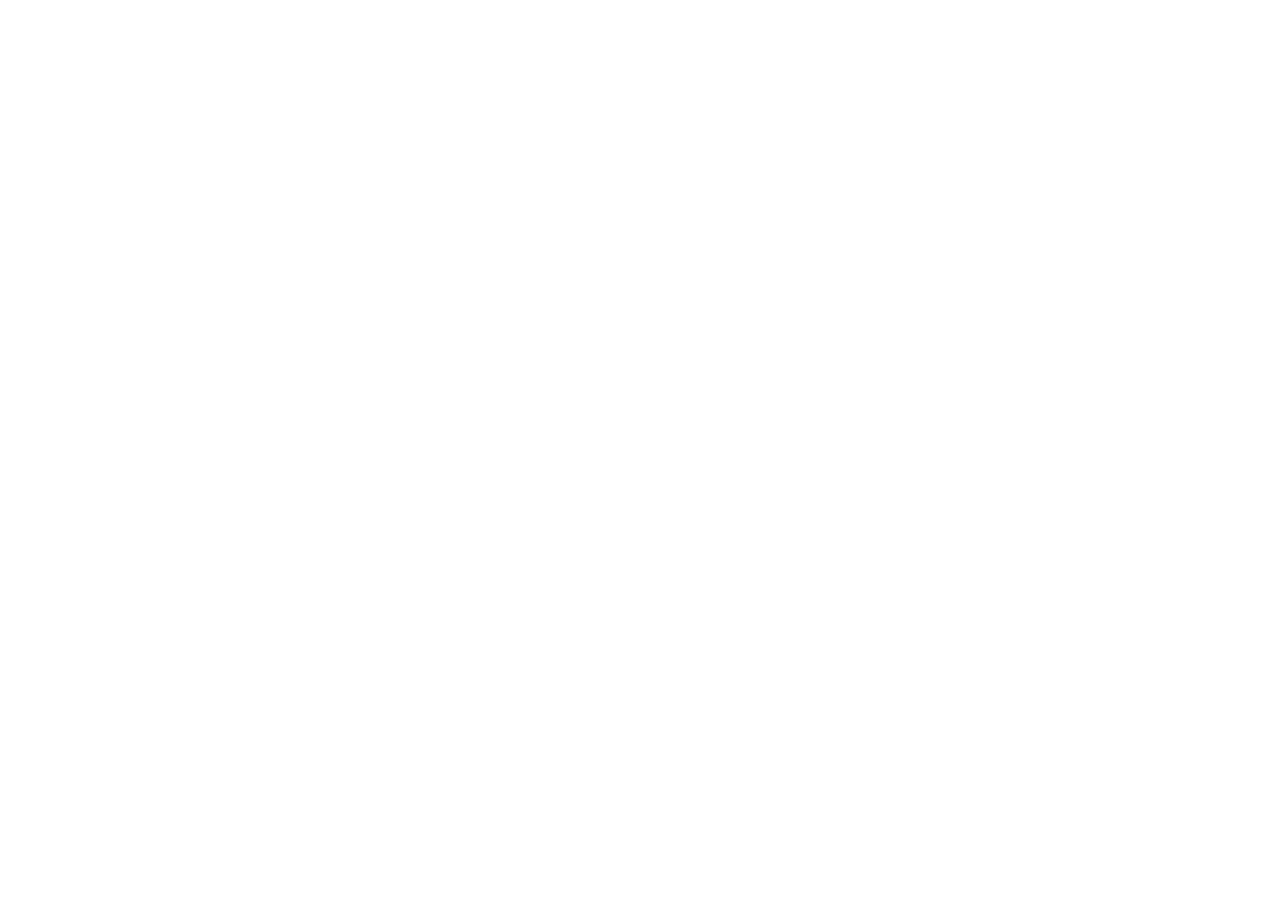
==== task_1.validation/index.html @ 36d5e7a4 "added new html file for task 1.validation" ====
<!DOCTYPE html>
<html>

  <head>
    <meta charset="utf-8">
    <meta name="viewport" content="width=device-width, initial-scale=1.0">
    <link rel="stylesheet" type="text/css" href="style.css">
    <title>task_1.validation</title>
  </head>

  <body>
    <div class="container">
      <div class="center_container">
      </div>
    </div>

    <script src="https://momentjs.com/downloads/moment.min.js"></script>
    <script type="text/javascript" src="script.js"></script>
  </body>
</html>
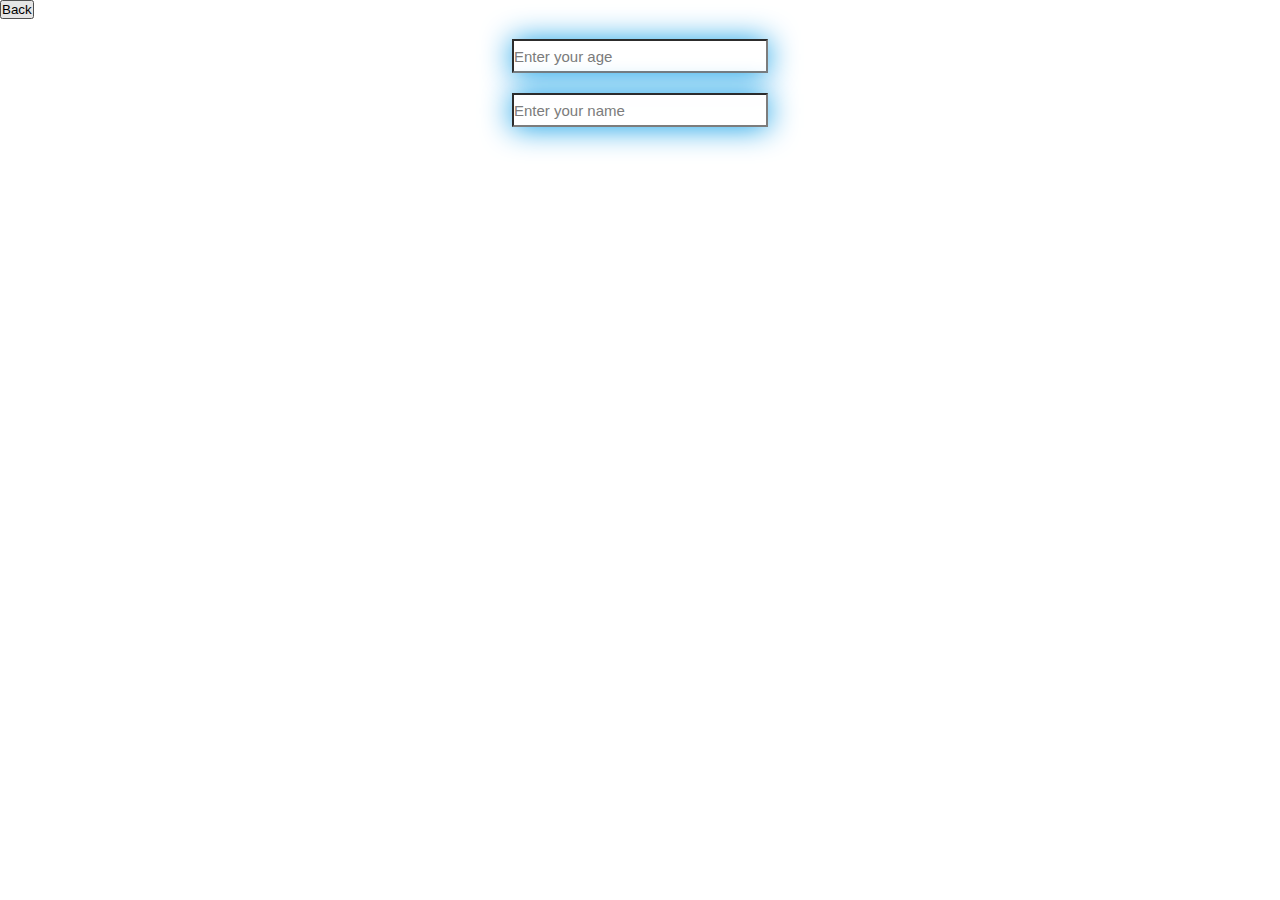
==== commit 9cc7ae2d: "added tag a and button, removed meta" ====
--- a/task_1.validation/index.html
+++ b/task_1.validation/index.html
@@ -3,13 +3,13 @@
 
   <head>
     <meta charset="utf-8">
-    <meta name="viewport" content="width=device-width, initial-scale=1.0">
     <link rel="stylesheet" type="text/css" href="style.css">
     <title>task_1.validation</title>
   </head>
 
   <body>
     <div class="container">
+      <a href="../index.html"><button class="button_back">Back</button></a>
       <div class="center_container">
       </div>
     </div>
@@ -17,4 +17,5 @@
     <script src="https://momentjs.com/downloads/moment.min.js"></script>
     <script type="text/javascript" src="script.js"></script>
   </body>
+
 </html>--- a/task_1.validation/style.css
+++ b/task_1.validation/style.css
@@ -0,0 +1,54 @@
+* {
+  padding: 0;
+  margin: 0;
+}
+
+body {
+  background-image: url('http://t.wallpaperweb.org/wallpaper/nature/1920x1080/Best_Real_World_Full_HD_0009.jpg');
+  background-repeat: no-repeat;
+  background-size: cover;
+}
+
+.container {
+  width: 100%;
+}
+
+.center_container {
+  width: 20%;
+  margin: 0 auto;
+}
+
+form {
+  display: flex;
+  flex-flow: column wrap;
+}
+
+input {
+  margin-top: 20px;
+  height: 30px;
+  font-size: 15px;
+  box-shadow: 0 1px 30px 0 #0099e6;
+  opacity: 0.95;
+  outline: none;
+}
+
+input:focus {
+  box-shadow: 0 7px 40px 0 #33bbff;
+  opacity: 1;
+}
+
+input[type="submit"] {
+  background-color: #006666;
+  color: #ffffff;
+  outline: none;
+  border: none;
+  box-shadow: 0 1px 30px 0 #00cccc;
+  border-radius: 7px;
+  opacity: 1;
+  font-weight: 700;
+}
+
+input[type="submit"]:hover {
+  background-color: #004d4d;
+  opacity: 1;
+}